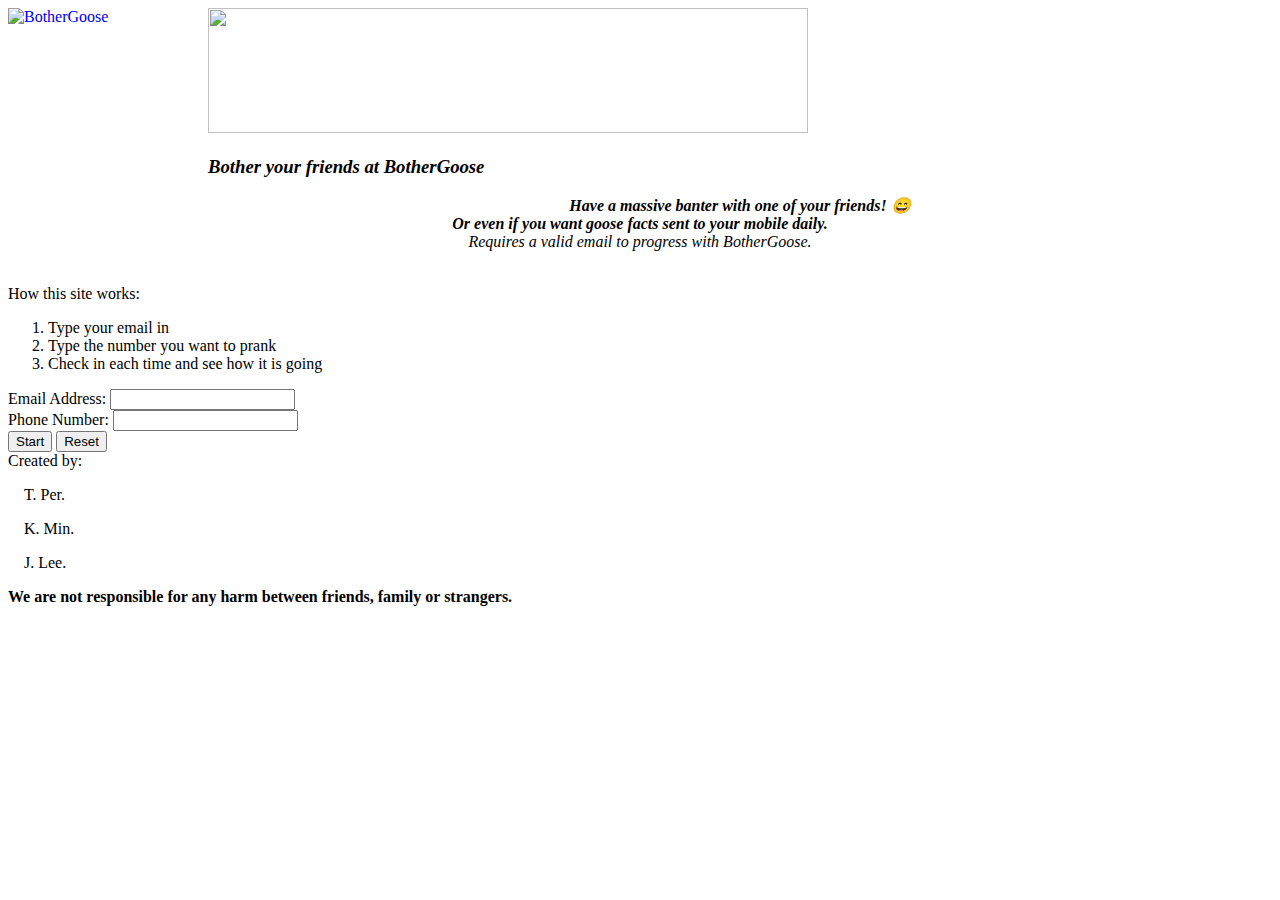
==== templates/index.html @ 9cc9a195 "Added ID just in case" ====
<!DOCTYPE html>
<html>
	<head>
		<meta charset="UTF-8">
		<title>Bother Goose: Bother your friends with Goose</title>
		<link rel="stylesheet" href="static/css/format.css">
		<!--JavaScript Post Service-->
		<!--Should send out the email and number information to the url-->
		<script>
			
		</script>
	</head>
	<body>
		
		<!--Main Page Header-->
		<header>
			<a href="index.html"><img src="static/graphics/BotherGoose2.png" alt="BotherGoose" align="left" height="200" width="200" float="left"></a>
			<img src="static/graphics/BotherGooseTitle.png" height="125" width="600">
			<h3 style="font-style:italic;">Bother your friends at BotherGoose</h3>
		</header>
		
		<!--Information Section-->
		<nav>
			<p style="text-align: center; font-style: italic;">
				<strong>
					Have a massive banter with one of your friends! &#x1F604;
					<br>
					Or even if you want goose facts sent to your mobile daily.
				</strong>
				<br>
				Requires a valid email to progress with BotherGoose.
			</p>
			<br>
			How this site works:
			<ol>
				<li>Type your email in</li>
				<li>Type the number you want to prank</li>
				<li>Check in each time and see how it is going</li>
			</ol>
		</nav>
		
		<!--Form Location-->
			<form action="/" method="POST">
				<!--Pranker Infomation-->
				<label style="">Email Address:</label>
				<input type="email" name="email" id="email" required>
				<br>
				
				<!--Prankee Information-->
				<label>Phone Number:</label>
				<input type=tel name="phoneNumber" id="phoneNumber" required>
				<br>
				
				<input type="submit" value="Start"> <input type="reset">
			</form>
		
		<!--Disclaimer-->
		<footer>
			Created by:
			<br>
			<p>&nbsp;&nbsp;&nbsp;&nbsp;T. Per.
			<p>&nbsp;&nbsp;&nbsp;&nbsp;K. Min.
			<p>&nbsp;&nbsp;&nbsp;&nbsp;J. Lee.
			<br>
			<p>
				<strong>
					We are not responsible for any harm between friends, family or strangers.
				</strong>
			</p>
		</footer>
	</body>
</html>
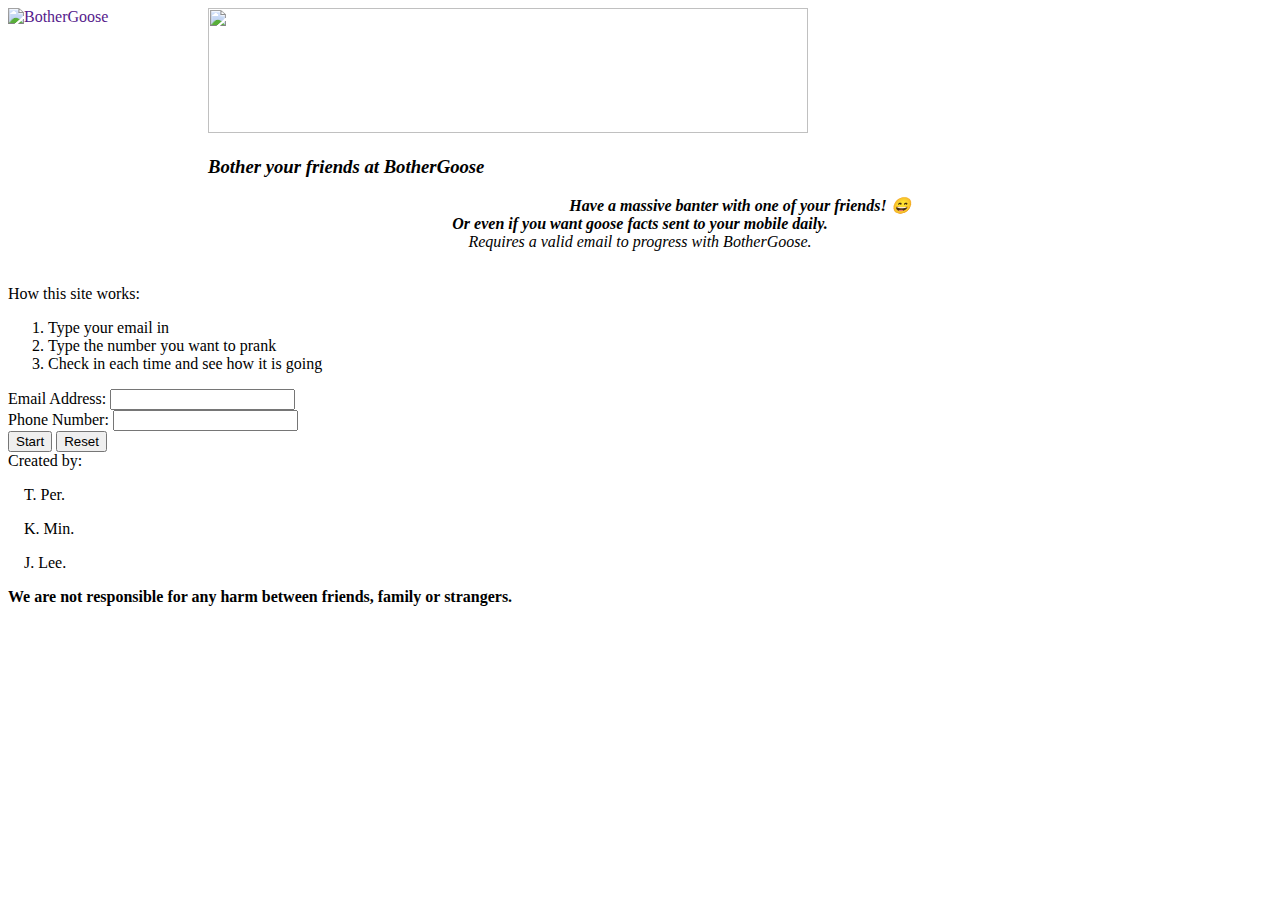
==== commit 5dc93451: "Remove IP address for verification" ====
--- a/templates/index.html
+++ b/templates/index.html
@@ -14,7 +14,7 @@
 		
 		<!--Main Page Header-->
 		<header>
-			<a href="index.html"><img src="static/graphics/BotherGoose2.png" alt="BotherGoose" align="left" height="200" width="200" float="left"></a>
+			<a href=""><img src="static/graphics/BotherGoose2.png" alt="BotherGoose" align="left" height="200" width="200" float="left"></a>
 			<img src="static/graphics/BotherGooseTitle.png" height="125" width="600">
 			<h3 style="font-style:italic;">Bother your friends at BotherGoose</h3>
 		</header>
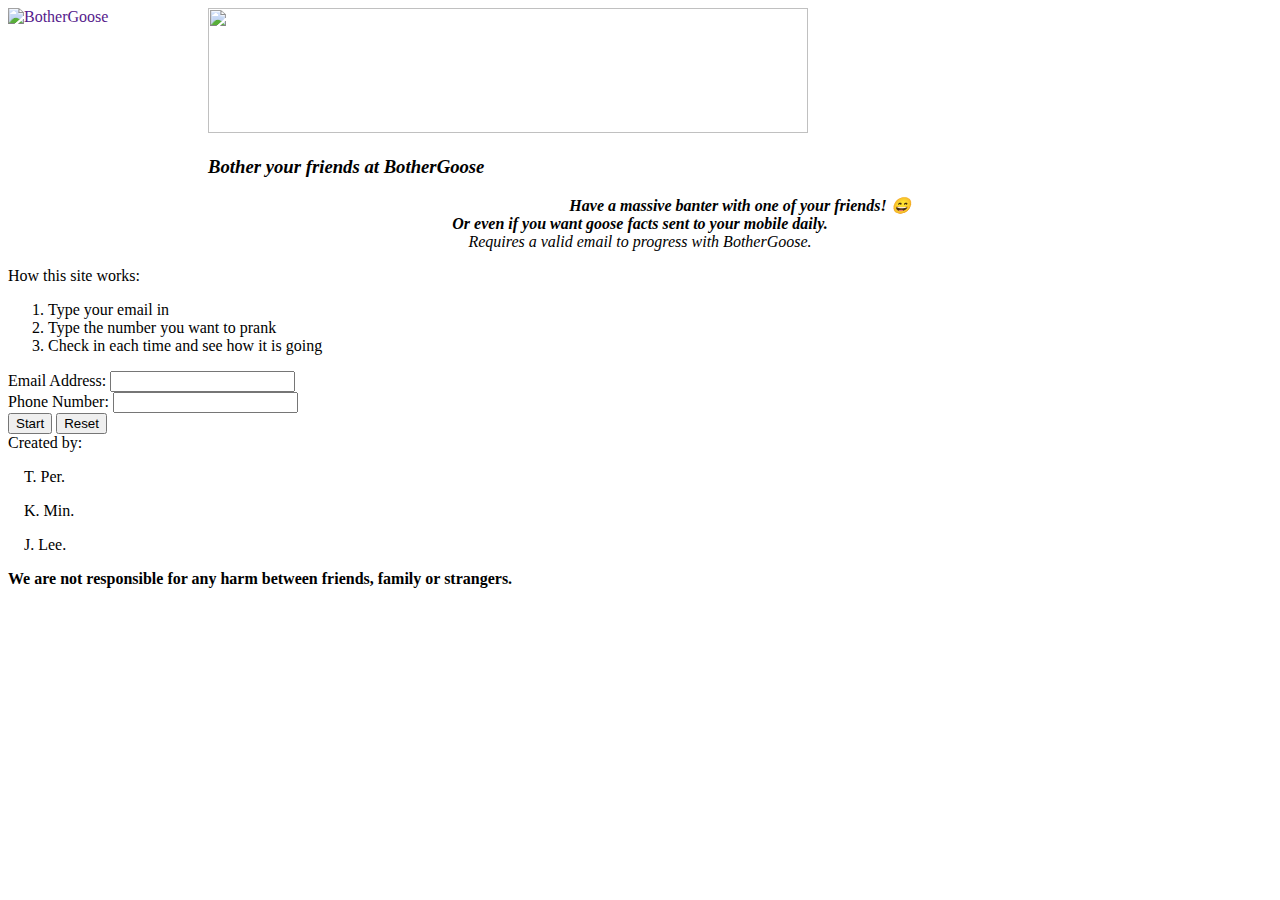
==== commit 01f547fc: "HTML Changes" ====
--- a/templates/index.html
+++ b/templates/index.html
@@ -30,7 +30,6 @@
 				<br>
 				Requires a valid email to progress with BotherGoose.
 			</p>
-			<br>
 			How this site works:
 			<ol>
 				<li>Type your email in</li>
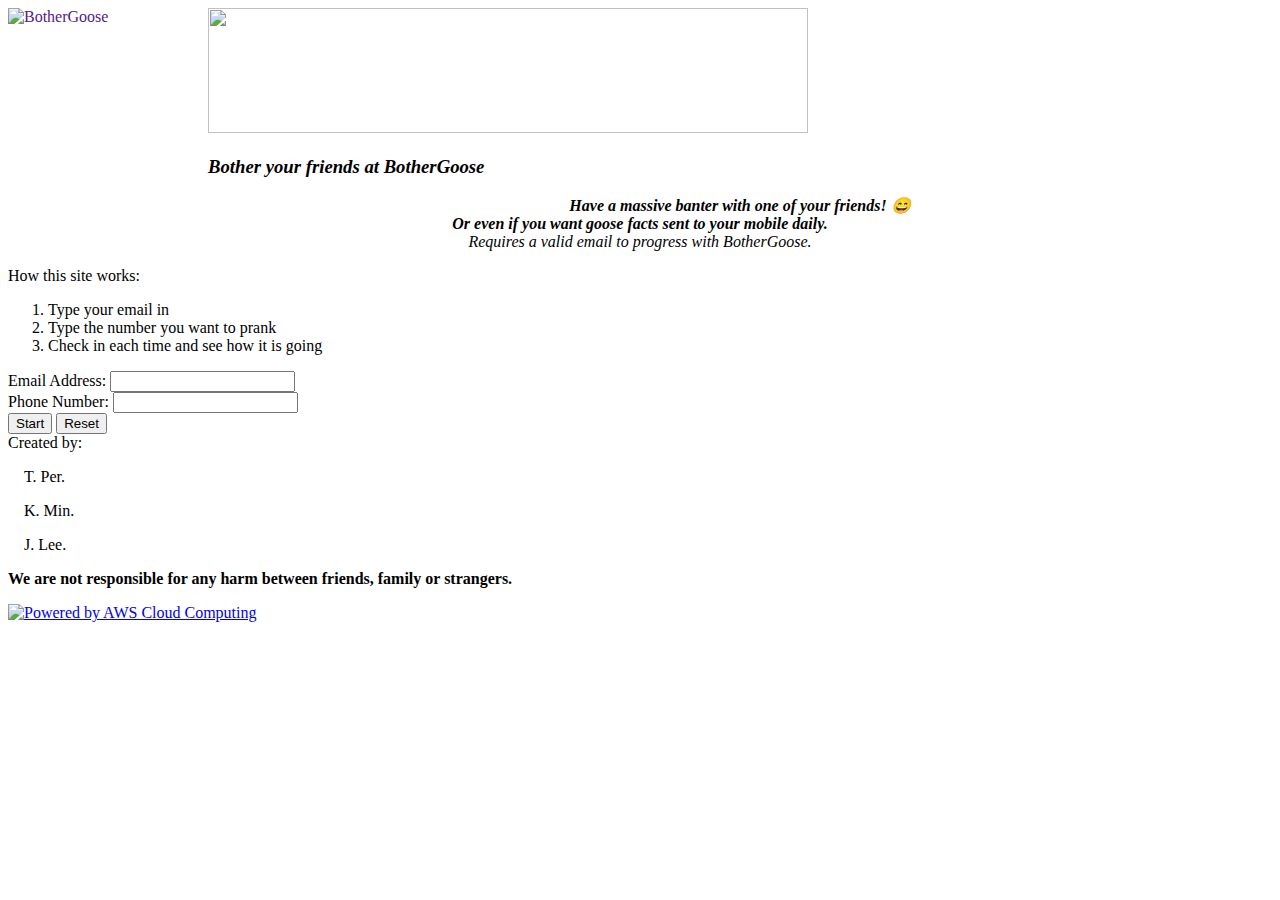
==== commit b95f0ea0: "Now supporting Amazon Web Service" ====
--- a/templates/index.html
+++ b/templates/index.html
@@ -66,6 +66,7 @@
 					We are not responsible for any harm between friends, family or strangers.
 				</strong>
 			</p>
+			<a href="http://aws.amazon.com/what-is-cloud-computing"><img src="http://awsmedia.s3.amazonaws.com/AWS_logo_poweredby_black_127px.png" alt="Powered by AWS Cloud Computing"></a>
 		</footer>
 	</body>
 </html>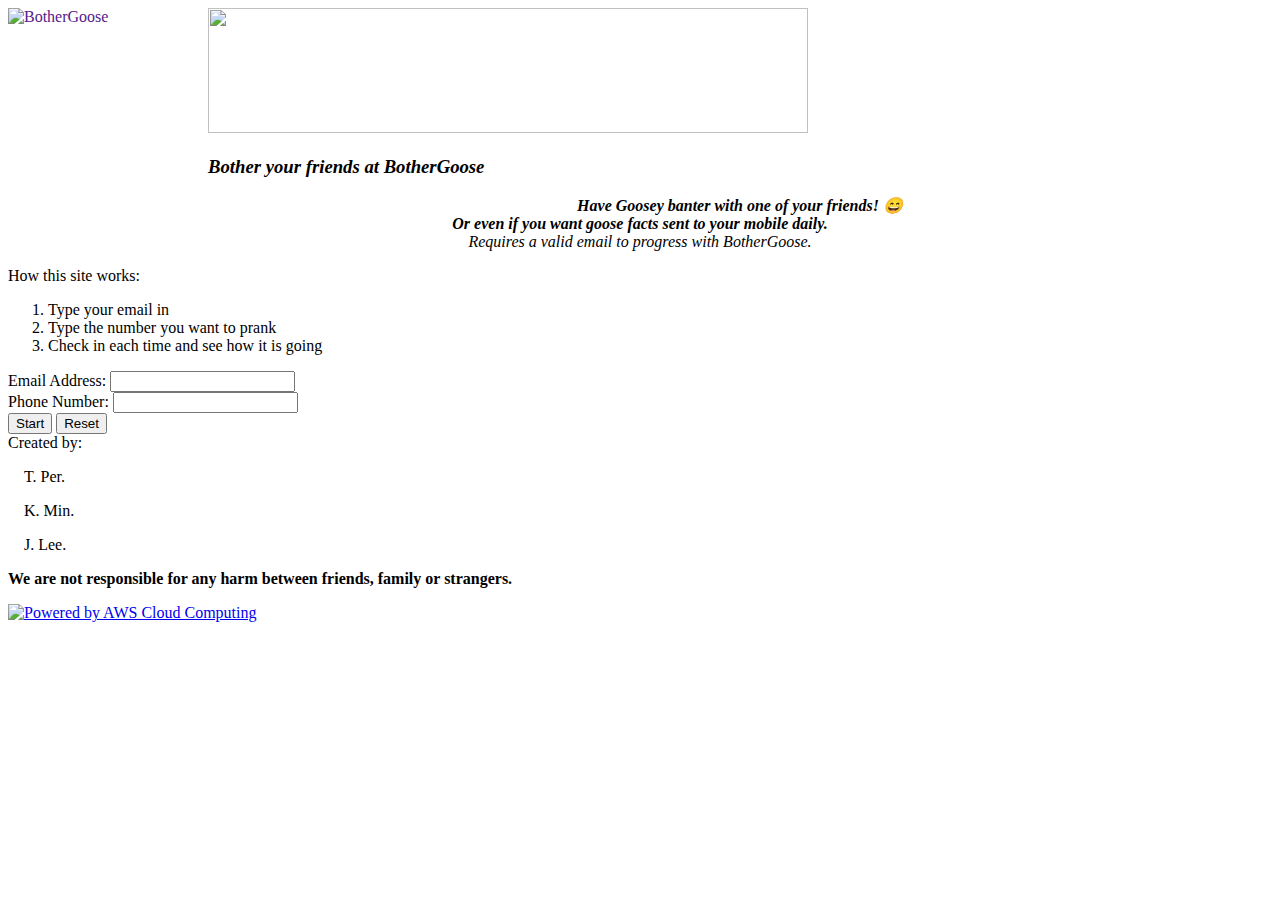
==== commit 116ce84b: "grammar change on index" ====
--- a/templates/index.html
+++ b/templates/index.html
@@ -23,7 +23,7 @@
 		<nav>
 			<p style="text-align: center; font-style: italic;">
 				<strong>
-					Have a massive banter with one of your friends! &#x1F604;
+					Have Goosey banter with one of your friends! &#x1F604;
 					<br>
 					Or even if you want goose facts sent to your mobile daily.
 				</strong>
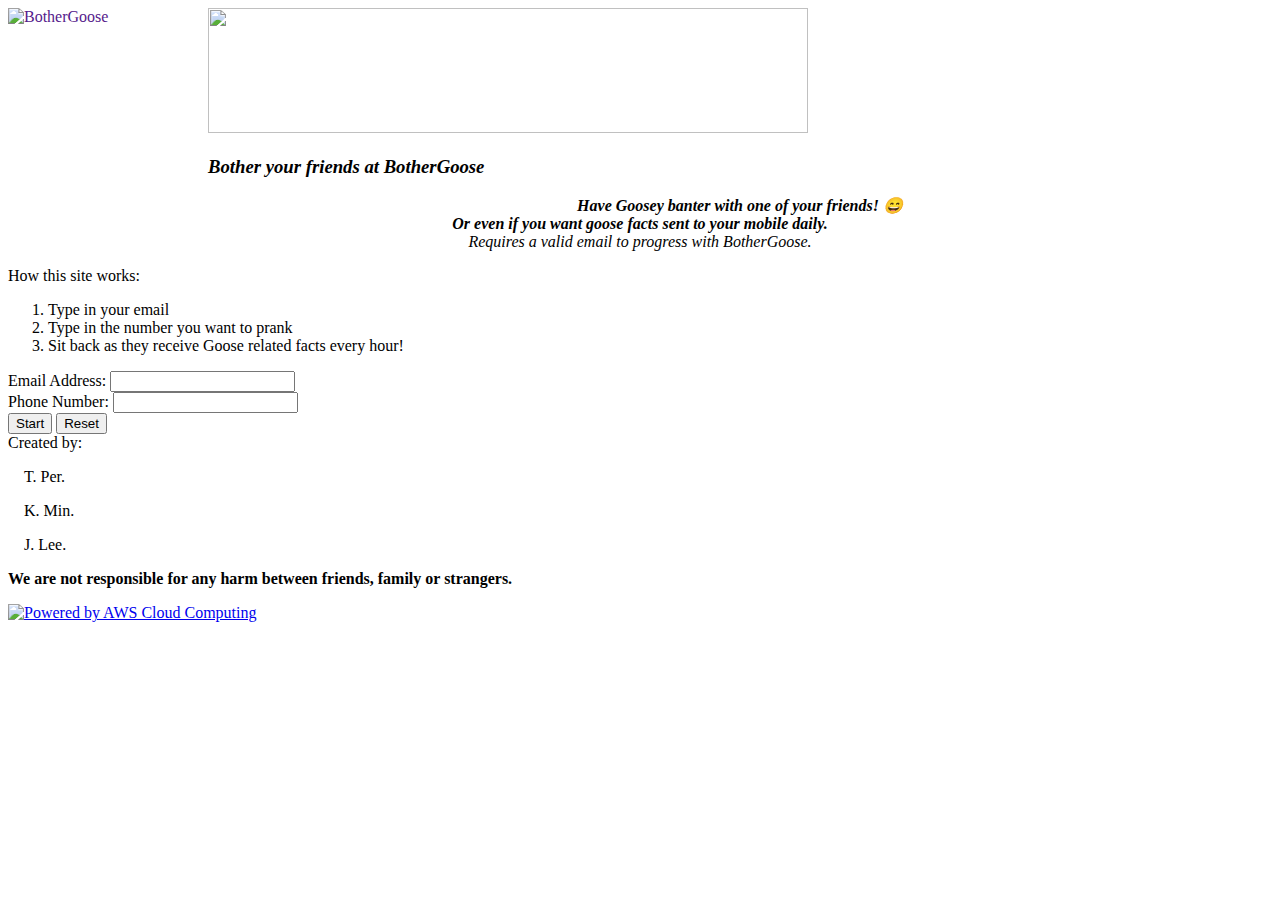
==== commit 5d99d76f: "index list changes" ====
--- a/templates/index.html
+++ b/templates/index.html
@@ -32,9 +32,9 @@
 			</p>
 			How this site works:
 			<ol>
-				<li>Type your email in</li>
-				<li>Type the number you want to prank</li>
-				<li>Check in each time and see how it is going</li>
+				<li>Type in your email</li>
+				<li>Type in the number you want to prank</li>
+				<li>Sit back as they receive Goose related facts every hour!</li>
 			</ol>
 		</nav>
 		
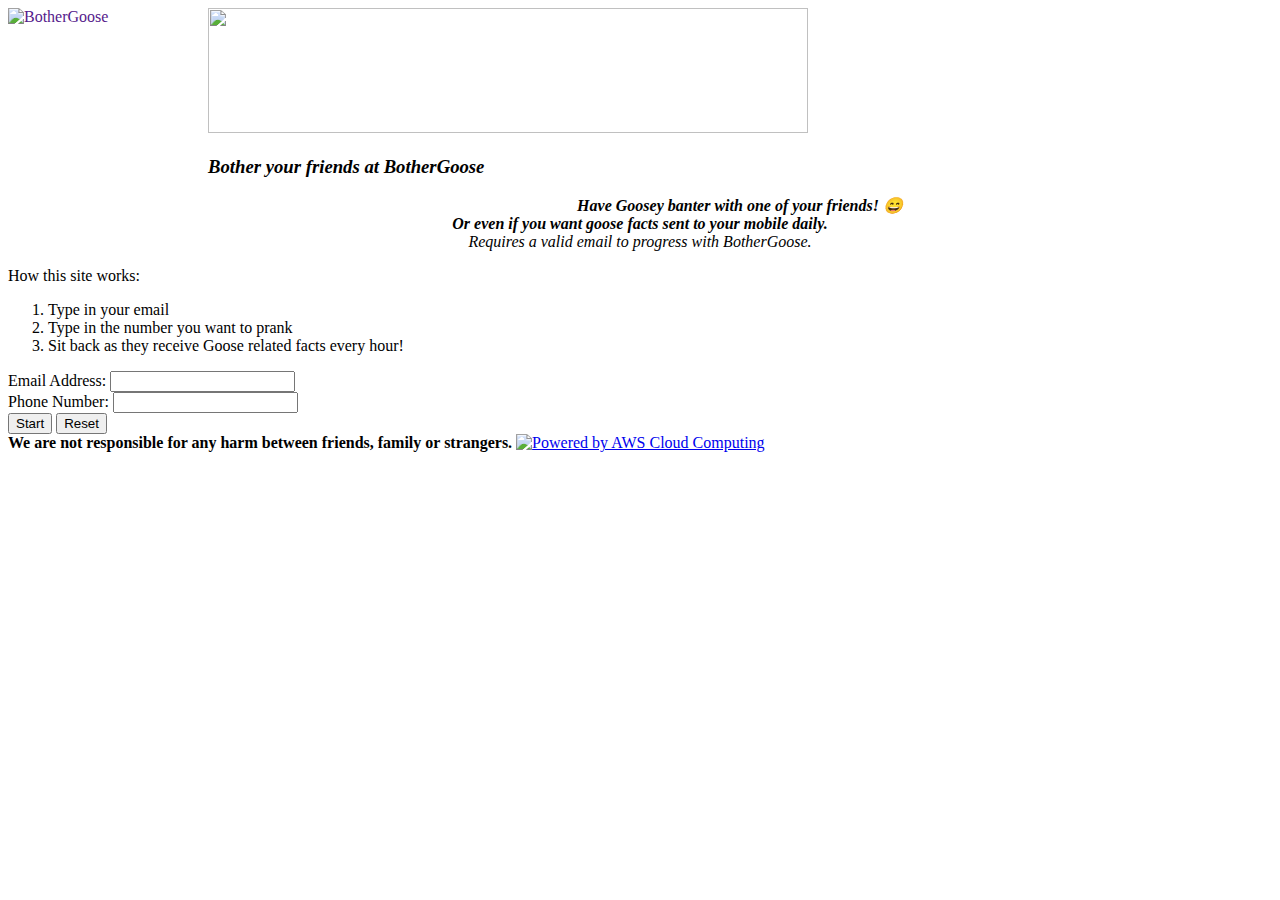
==== commit bf2cf749: "Update index.html" ====
--- a/templates/index.html
+++ b/templates/index.html
@@ -55,18 +55,10 @@
 		
 		<!--Disclaimer-->
 		<footer>
-			Created by:
-			<br>
-			<p>&nbsp;&nbsp;&nbsp;&nbsp;T. Per.
-			<p>&nbsp;&nbsp;&nbsp;&nbsp;K. Min.
-			<p>&nbsp;&nbsp;&nbsp;&nbsp;J. Lee.
-			<br>
-			<p>
-				<strong>
-					We are not responsible for any harm between friends, family or strangers.
-				</strong>
-			</p>
+			<strong>
+				We are not responsible for any harm between friends, family or strangers.
+			</strong>
 			<a href="http://aws.amazon.com/what-is-cloud-computing"><img src="http://awsmedia.s3.amazonaws.com/AWS_logo_poweredby_black_127px.png" alt="Powered by AWS Cloud Computing"></a>
 		</footer>
 	</body>
-</html>+</html>
